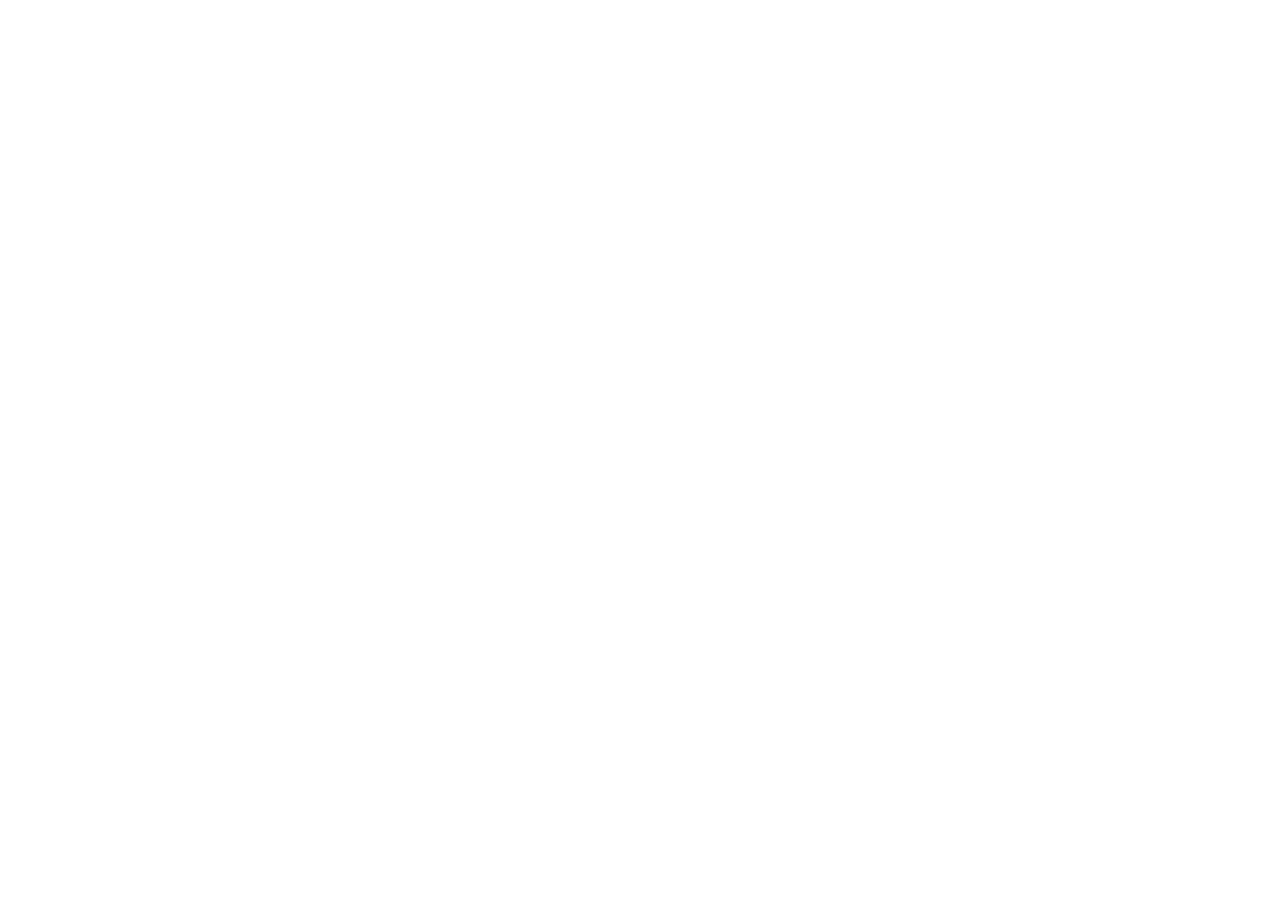
==== mainExcercise/lesson3/mastery/index.html @ 3342be26 "modify file" ====
<!DOCTYPE html>
<html lang="en">
<head>
    <meta charset="UTF-8">
    <meta name="viewport" content="width=device-width, initial-scale=1.0">
    <title>Mastery Web</title>
</head>
<body>
    <div class="header">
        <div class="logo">
            <i class="fa fa-edit"></i>
        </div>
    </div>
    <div class="carousel"></div>
    <div class="number"></div>
    <div class="service"></div>
    <div class="event"></div>
    <div class="footer"></div>
</body>
</html>
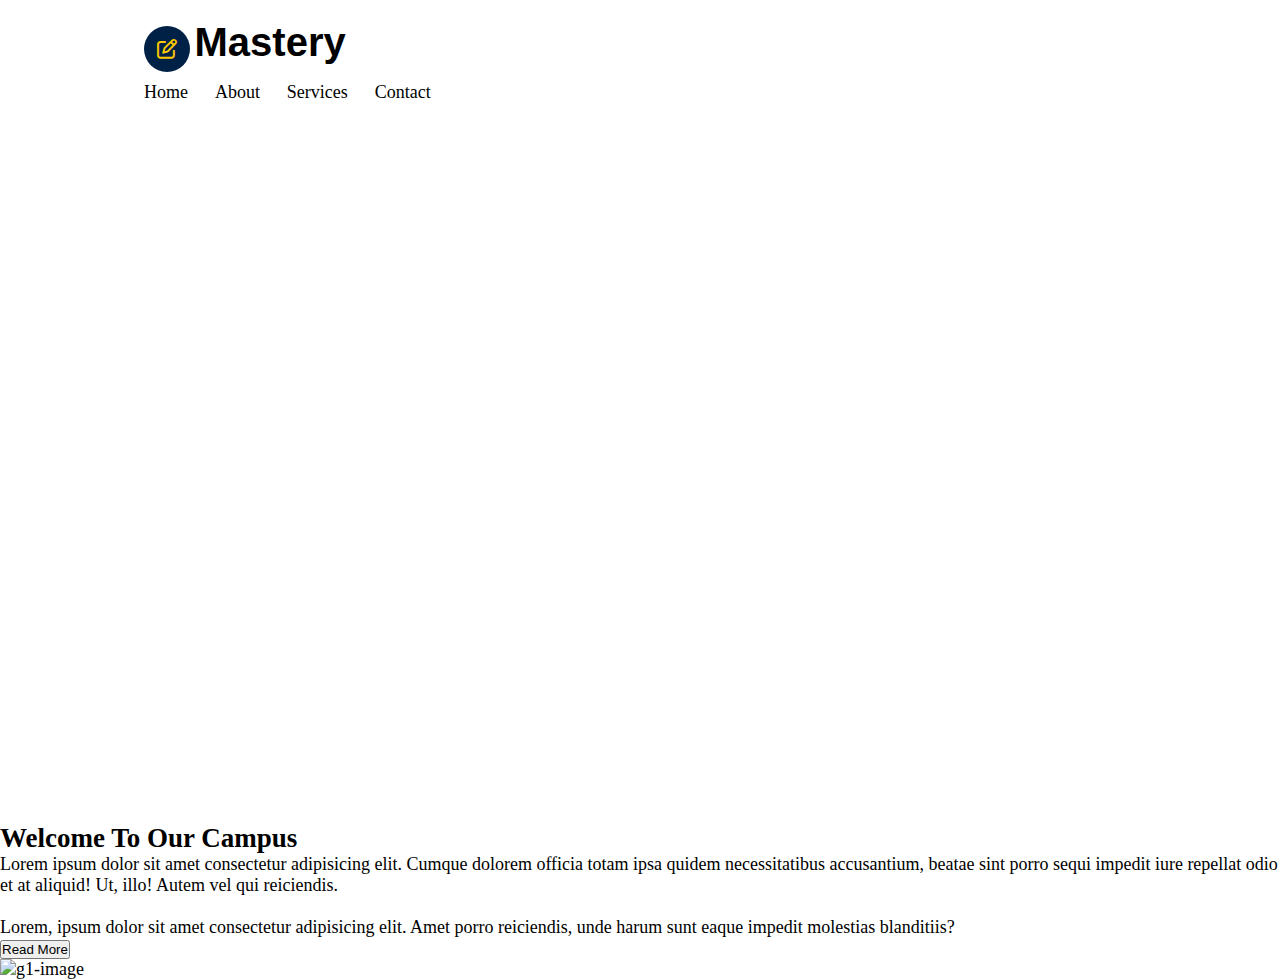
==== commit 5e739f9a: "modify file" ====
--- a/mainExcercise/lesson3/mastery/index.html
+++ b/mainExcercise/lesson3/mastery/index.html
@@ -1,20 +1,62 @@
 <!DOCTYPE html>
 <html lang="en">
-<head>
-    <meta charset="UTF-8">
-    <meta name="viewport" content="width=device-width, initial-scale=1.0">
+  <head>
+    <meta charset="UTF-8" />
+    <meta name="viewport" content="width=device-width, initial-scale=1.0" />
     <title>Mastery Web</title>
-</head>
-<body>
+    <!-- link CSS font awesome -->
+    <link
+      rel="stylesheet"
+      href="https://cdnjs.cloudflare.com/ajax/libs/font-awesome/6.4.2/css/all.min.css"
+    />
+    <!-- link CSS main -->
+    <link rel="stylesheet" href="./css/style.css" />
+  </head>
+  <body>
+    <!-- HEADER -->
     <div class="header">
-        <div class="logo">
-            <i class="fa fa-edit"></i>
+      <div class="container">
+        <a href="#" class="logo">
+          <i class="fa fa-edit"></i>
+          <span>Mastery</span>
+        </a>
+        <!-- Navigation Bar -->
+        <ul>
+          <li><a href="#">Home</a></li>
+          <li><a href="#">About</a></li>
+          <li><a href="#">Services</a></li>
+          <li><a href="#">Contact</a></li>
+        </ul>
+      </div>
+    </div>
+    <!-- CAROUSEL -->
+    <div class="carousel"></div>
+    <!-- INTRODUCTION -->
+    <div class="intro">
+      <div class="intro__content">
+        <div class="intro__main">
+          <h2>Welcome To Our Campus</h2>
+          <p>
+            Lorem ipsum dolor sit amet consectetur adipisicing elit. Cumque
+            dolorem officia totam ipsa quidem necessitatibus accusantium, beatae
+            sint porro sequi impedit iure repellat odio et at aliquid! Ut, illo!
+            Autem vel qui reiciendis.
+            <br />
+            <br />
+            Lorem, ipsum dolor sit amet consectetur adipisicing elit. Amet porro
+            reiciendis, unde harum sunt eaque impedit molestias blanditiis?
+          </p>
+          <button type="submit">Read More</button>
         </div>
+        <div class="intro__img">
+          <img src="./images/g1.jpg" alt="g1-image">
+        </div>
+      </div>
     </div>
-    <div class="carousel"></div>
+
     <div class="number"></div>
     <div class="service"></div>
     <div class="event"></div>
     <div class="footer"></div>
-</body>
-</html>+  </body>
+</html>
--- a/mainExcercise/lesson3/mastery/css/style.css
+++ b/mainExcercise/lesson3/mastery/css/style.css
@@ -0,0 +1,69 @@
+/* GLOBAL */
+* {
+  margin: 0;
+  padding: 0;
+  box-sizing: border-box;
+}
+body {
+  font-family: 'Times New Roman', Times, serif, Arial, sans-serif;
+  font-size: 18px;
+}
+.clear {
+  clear: both;
+}
+/* HEADER */
+.header {
+  padding: 20px;
+}
+.container {
+  width: 80%;
+  margin: auto;
+}
+.header ul {
+  list-style: none;
+  margin-top: 10px;
+  font-weight: 300;
+}
+.header ul a {
+  color: black;
+  text-decoration: none;
+}
+.header ul li {
+  display: inline;
+  margin-right: 1.4rem;
+}
+.logo {
+  text-align: center;
+  text-decoration: none;
+  color: black;
+}
+.logo span {
+  font-size: 2.5rem;
+  font-weight: 700;
+  font-family:Arial, Helvetica, sans-serif;
+}
+.logo i {
+  display: inline-block;
+  width: 46px;
+  height: 46px;
+  line-height: 46px;
+  text-align: center;
+  
+  border-radius: 50%;
+  background-color: #002146;
+  font-size: 20px;
+  
+  color: #fdc800;
+  font-weight: 100;
+  
+}
+/* CAROUSEL */
+.carousel {
+  background-image: url(../images/2.jpg);
+  height: 700px;
+  background-size: cover;
+  background-position: top;
+}
+/* INTRO */
+
+
